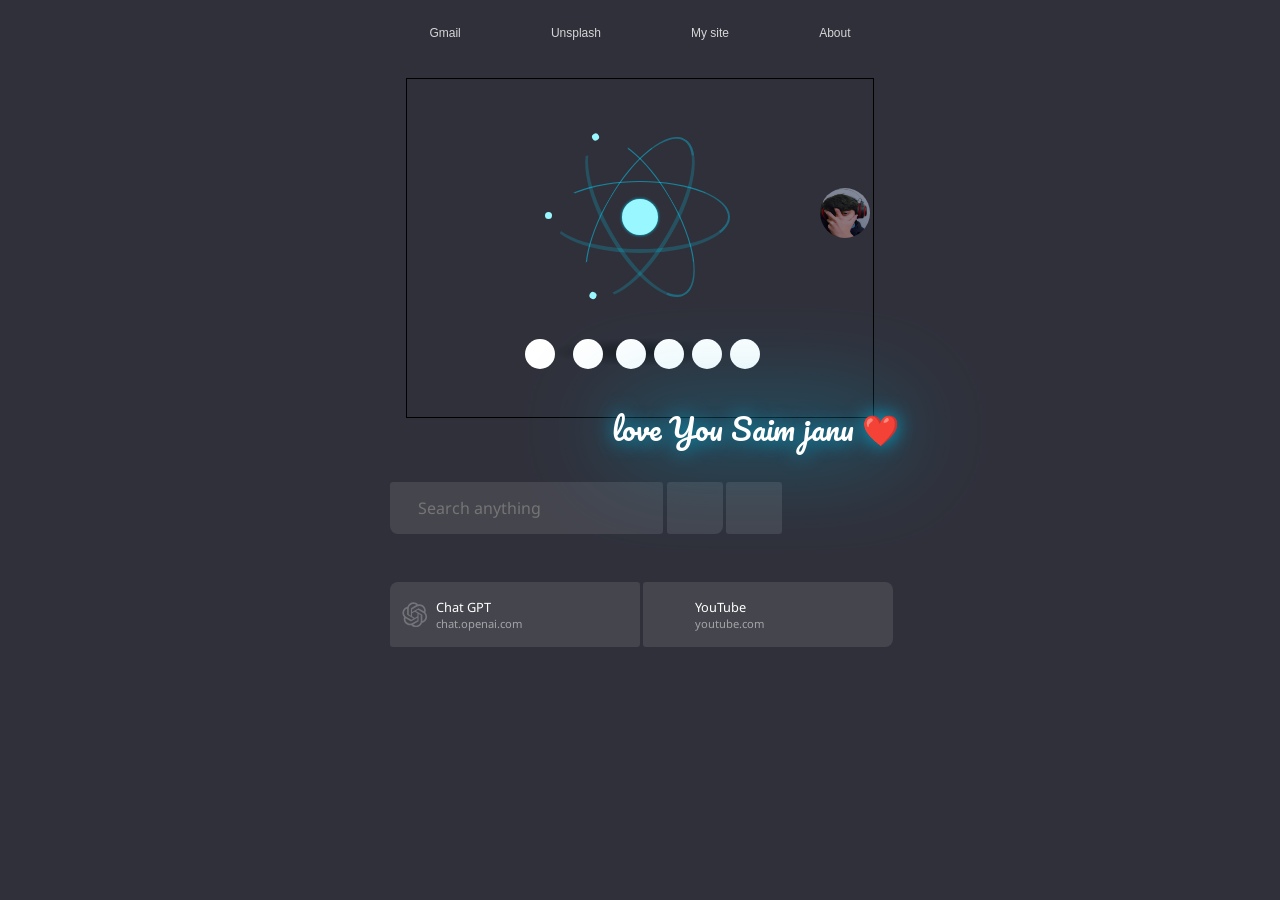
==== index.html @ 3a6cfe0a "Update index.html" ====
<!DOCTYPE html>
    <html>
    <head>
        <style>
            @import url('https://fonts.googleapis.com/css?family=Pacifico');
:root {
  --body-color: 48 48 58;
  
  --font-color: 255 255 255;
  --highlight-color: 0 0 0;
  
  --theme-background: 20 20 20;
  
  --theme-light: 0 0 0;
  --theme-medium: 0 0 0;
  --theme-dark: 0 0 0;
}

body {
  background-color: rgb(var(--body-color));
  margin: 0px;
}

body::-webkit-scrollbar {
  width: 4px;
}

body::-webkit-scrollbar-track {
  background-color: rgb(var(--theme-background));
}

body::-webkit-scrollbar-thumb {
  background: rgba(255, 255, 255, 0.15);
}

* {
  box-sizing: border-box;
}

h1, h2, h3, h4, input, select, button, span, a, p {
  color: rgb(var(--font-color));
  font-family: "Noto Sans", sans-serif;
  font-size: 1rem;
  font-weight: 400;
  margin: 0px;
}

button, a, input {  
  outline: none;
}

.highlight {
  color: rgb(var(--highlight-color));
}

.fancy-scrollbar::-webkit-scrollbar {
  height: 4px;
  width: 4px;
}

.fancy-scrollbar::-webkit-scrollbar-track {
  background-color: transparent;
}

.fancy-scrollbar::-webkit-scrollbar-thumb {
  background: rgba(255, 255, 255, 0.15);
}

.no-scrollbar::-webkit-scrollbar {
  height: 0px;
  width: 0px;
}

#phone {
  background-color: rgb(var(--theme-background));
  box-shadow: rgba(0, 0, 0, 0.2) 0px 8px 24px;
  height: 851px;
  width: 393px;  
  margin: 100px auto;
  position: relative;
  overflow: hidden;
}

#main-wrapper {
  height: 100%;
  overflow: auto;
}

#main {
  height: 100%;
}

#content {
  padding: 1rem;
}

#links-container {
  display: flex;
  align-items: center;
  justify-content: space-around;
  gap: 0.75rem;
}

#links-container > a {
  color: rgb(255 255 255 / 80%);
  font-size: 0.75rem;
  text-decoration: none;
}

#links-container > a:is(:hover, :focus) {
  text-decoration: underline; 
}

#header-container {
  width: 100%;
  position: relative;
  margin-top: 1rem;
}

#logo {
  display: flex;
  width: 100%; 
  border-radius: 0.5rem;
  border-bottom-left-radius: 0.2rem;
  border-bottom-right-radius: 0.2rem;
}

#user-menu-button {
  height: 47%;
  position: absolute;
  right: 0rem;
  bottom: 0rem;
  background-color: transparent;
  margin-right: 3.52%;
  margin-bottom: 2.70%;
  padding: 0rem;
  border: none;
  border-radius: 100%;
}

#user-menu-button > img {
  display: flex;
  height: 100%;
  border-radius: inherit;
}

#search-container {
  display: flex;
  gap: 0.2rem;
  margin-top: 0.2rem;  
}

#search-input-container > input,
#search-container > button {
  background-color: rgb(255 255 255 / 10%);
  color: rgb(255 255 255 / 80%);
  font-size: 1rem;
  border: none;
}

#search-input-container:has(input:focus),
#search-container > button:focus {
  background-color: rgb(255 255 255 / 16%);
}

#search-container > button {
  width: 3.5rem;
  border-radius: 0.2rem;
  cursor: pointer;
}

#search-container > #image-button {  
  border-bottom-right-radius: 0.5rem;
}

#search-input-container {
  display: flex;
  align-items: center;
  gap: 0.75rem;
  background-color: rgb(255 255 255 / 10%);
  padding-left: 1rem;
  border-radius: 0.2rem;
  border-bottom-left-radius: 0.5rem;
}

#search-input-container > img {
  height: 1.5rem;
}

#search-input-container > input {
  width: 100%;
  height: 3.25rem;
  background-color: transparent;
  padding: 1rem;  
  padding-left: 0rem;
}

#apps-container {
  display: grid;
  gap: 0.2rem;
  grid-template-columns: repeat(2, 50%);  
  margin: 3rem 0rem;
}

#apps-container > a {
  display: flex;
  align-items: center;
  gap: 0.5rem;
  background-color: rgb(255 255 255 / 10%);
  padding: 1rem 0.75rem;
  border-radius: 0.2rem;
  text-decoration: none;
}

#apps-container > a > i {
  height: 2rem; 
  width: 2rem; 
  flex-shrink: 0;
  font-size: 1.5rem;
  line-height: 2rem; 
  text-align: center;
}

#apps-container > a > .label {
  width: calc(100% - 2.5rem);
  display: flex;
  flex-direction: column;
  align-self: flex-start;
  overflow: hidden;
}

#apps-container > a > .label > :is(.name, .url) {
  width: 100%;
  white-space: nowrap;
  text-overflow: ellipsis;
  overflow: hidden;
}

#apps-container > a > .label > .name {
  font-size: 0.8rem;
}

#apps-container > a > .label > .url {
  font-size: 0.7rem;
  color: rgb(255 255 255 / 50%);
}

#apps-container > a:is(:hover, :focus) {
  background-color: rgb(255 255 255 / 16%);
}

#apps-container > a:first-child {
  border-top-left-radius: 0.5rem;
}

#apps-container > a:nth-child(2) {  
  color: rgb(255, 0, 0);
  border-top-right-radius: 0.5rem;
}

#apps-container > a:nth-child(3) {  
  color: rgb(28, 204, 91);
}

#apps-container > a:nth-child(4) {  
  color: rgb(28, 147, 228);
}

#apps-container > a:nth-child(5) {  
  color: rgb(242, 85, 90);
}

#apps-container > a:nth-child(7) {  
  border-bottom-left-radius: 0.5rem;
}

#apps-container > a:last-child {
  color: rgb(15, 118, 14);
  border-bottom-right-radius: 0.5rem; 
}

#discover-container {
  width: 100%;
}

#discover-toggles {
  width: 80%;
  display: flex; 
  background-color: rgb(255 255 255 / 7.5%);
  margin: auto;
  border-radius: 0.5rem;
}

#discover-toggles > button {
  flex-grow: 1;
  background-color: transparent;
  padding: 0.75rem;
  border: none;
  border-radius: 0.5rem;
  outline: none;
  font-size: 0.8rem;
  cursor: pointer;
}

#discover-toggles > button:first-child {
  border-top-right-radius: 0.5rem;
  border-bottom-right-radius: 0.5rem;
  background-color: rgb(255 255 255 / 10%);
}

#discover-toggles > button:last-child {
  border-top-left-radius: 0.25rem;
  border-bottom-left-radius: 0.25rem;
}

#discover-feed {
  margin-top: 0.5rem;
}

.discover-card {
  display: flex;
  flex-direction: column;
  gap: 0.25rem;
  text-decoration: none;
}

.discover-card > img {
  width: 100%;
  aspect-ratio: 1.6 / 1;
  object-fit: cover;
  border-radius: 0.5rem;
  border-bottom-left-radius: 0.25rem;
  border-bottom-right-radius: 0.25rem;
}

.discover-card > .discover-card-info {
  display: flex;
  flex-direction: column;
  gap: 0.25rem;
  background-color: rgb(255 255 255 / 10%);
  padding: 0.75rem;
  border-radius: 0.5rem;
  border-top-left-radius: 0.25rem;
  border-top-right-radius: 0.25rem;
}

.discover-card > .discover-card-info > .title {
  font-size: 0.8rem;
}

.discover-card > .discover-card-info > .desc {
  font-size: 0.7rem;
  color: rgb(255 255 255 / 50%);
}

@media(max-width: 500px) {
  body {
    overflow: auto;  
  }
  
  #phone {
    height: 100vh;
    display: flex;
    width: 100%;
    margin: 0px auto;
  }
  
  #main-wrapper {
    width: 100%;
    flex-grow: 1;
  }
}

.social-buttons {
  display: flex;
  flex-wrap: wrap;
  justify-content: right;
  gap: 8px;

}
.social-button {
  position: relative;
  display: flex;
  justify-content: center;
  align-items: center;
  outline: none;
  width: 30px;
  height: 30px;
  text-decoration: none;
  border-radius: 100%;
  background: #fff;
  text-align: center;
}
.social-button::after {
  content: '';
  position: absolute;
  top: -1px;
  left: 50%;
  display: block;
  width: 0;
  height: 0;
  border-radius: 100%;
  transition: 0.3s;
}
.social-button:focus, .social-button:hover {
  color: #fff;
}
.social-button:focus::after, .social-button:hover::after {
  width: calc(100% + 2px);
  height: calc(100% + 2px);
  margin-left: calc(-50% - 1px);
}
.social-button i, .social-button svg {
  position: relative;
  z-index: 1;
  transition: 0.3s;
}
.social-button i {
  font-size: 20px;
}
.social-button svg {
  height: 40%;
  width: 40%;
}
.social-button--instagram {
  color: #3f729b; /* adjust the color to match your design */
  background-color: white;
  border: none;
  padding: 0;
  margin: 0 5px;
  font-size: 24px; /* adjust the font size to match the other icons */
}
.social-button--youtube {
  color: #ff0000; /* adjust the color to match your design */
  background-color: white;
  border: none;
  padding: 0;
  margin: 0 5px;
  font-size: 24px; /* adjust the font size to match the other icons */
}
.social-button--mail {
  color: #0072c6;
}
.social-button--mail::after {
  background: #0072c6;
}
.social-button--facebook {
  color: #3b5999;
}
.social-button--facebook::after {
  background: #3b5999;
}
.social-button--linkedin {
  color: #0077b5;
}
.social-button--linkedin::after {
  background: #0077b5;
}
.social-button--github {
  color: #6e5494;
}
.social-button--github::after {
  background: #6e5494;
}
.social-button--codepen {
  color: #212121;
}
.social-button--codepen::after {
  background: #212121;
}
.social-button--steam {
  color: #7da10e;
}
.social-button--steam::after {
  background: #7da10e;
}
.social-button--snapchat {
  color: #eec900;
}
.social-button--snapchat::after {
  background: #eec900;
}
.social-button--twitter {
  color: #55acee;
}
.social-button--twitter::after {
  background: #55acee;
}
.social-button--instagram {
  color: #e4405f;
}
.social-button--instagram::after {
  background: #e4405f;
}
.social-button--npmjs {
  color: #c12127;
}
.social-button--npmjs::after {
  background: #c12127;
}

/* animated logo effect */

:root {
  --atom-size: 180px;
  --atom-color-hex: #00d8ff;
  --atom-color-rgb: 0, 216, 255;
  --nucleus-size: calc(var(--atom-size) / 5);
  --electron-color-hex: #99f8ff;
  --electron-size : calc(var(--atom-size) / 25);
  --electron-orbit-size : calc(var(--atom-size) / 2.5);
  --electron-speed : 1.2s;
  --electron-speed-alpha : 1s;
  --electron-speed-omega : .8s;
}


*, *:before, *::after { box-sizing: border-box; }


/* Atom */
.atom {
  position: relative;
  width: var(--atom-size);
  height: var(--atom-size);
  animation: 8s atom infinite cubic-bezier(1, .25, 0, .75);
}
@keyframes atom {
  0% {    transform: rotate(0deg) scale(1); }
  12.5% { transform: rotate(-45deg) scale(.9); }
  25% {   transform: rotate(-90deg) scale(1); }
  37.5% { transform: rotate(-135deg) scale(.9); }
  50% {   transform: rotate(-180deg) scale(1); }
  62.5% { transform: rotate(-225deg) scale(.9); }
  75% {   transform: rotate(-270deg) scale(1); }
  87.5% { transform: rotate(-315deg) scale(.9); }
  100% {  transform: rotate(-360deg) scale(1); }
}

/* Nucleus */
.atom::before {
  content: '';
  display: block;
  position: absolute;
  top: 50%;
  left: 50%;
  width: var(--nucleus-size);
  height: var(--nucleus-size);
  margin-top: calc(var(--nucleus-size) / -2);
  margin-left: calc(var(--nucleus-size) / -2);
  background: var(--electron-color-hex); /* var(--atom-color-hex); */
  border-radius: 100%;
  box-shadow: 0 0 3px 0 var(--atom-color-hex);
  animation: 2s nucleus infinite cubic-bezier(.65, 0, .35, 1);
}
@keyframes nucleus {
  0% { transform: scale(1); }
  25% { transform: scale(.9); }
  50% { transform: scale(1); }
  75% { transform: scale(.85); }
  100% { transform: scale(1); }
}

/* Electron Orbit */
.atom > [class^="electron"] {
  border-top: solid rgba(var(--atom-color-rgb), .5) 1px;
  border-right: solid rgba(var(--atom-color-rgb), .35) 2px;
  border-bottom: solid rgba(var(--atom-color-rgb), .2) 4px;
  border-left: solid rgba(var(--atom-color-rgb), 0) 2px;
  border-radius: 100%;
  width: 100%;
  height: var(--electron-orbit-size);
  position: absolute;
  top: 50%;
  margin-top: calc(var(--electron-orbit-size) / -2);
  animation: var(--electron-speed) electron-orbit infinite linear;
}
.atom > .electron-alpha {
  transform: rotate(60deg);
  animation: var(--electron-speed-alpha) electron-orbit infinite linear;
}
.atom > .electron-omega {
  transform: rotate(-60deg);
  animation: var(--electron-speed-omega) electron-orbit infinite linear;
}
@keyframes electron-orbit {
  0% {
      border-top: solid rgba(var(--atom-color-rgb), .5) 1px;
      border-right: solid rgba(var(--atom-color-rgb), .35) 2px;
      border-bottom: solid rgba(var(--atom-color-rgb), .2) 4px;
      border-left: solid rgba(var(--atom-color-rgb), 0) 2px;
  }
  25% {
      border-top: solid rgba(var(--atom-color-rgb), .35) 1px;
      border-right: solid rgba(var(--atom-color-rgb), .2) 2px;
      border-bottom: solid rgba(var(--atom-color-rgb), 0) 4px;
      border-left: solid rgba(var(--atom-color-rgb), .5) 2px;
  }
  50% {
      border-top: solid rgba(var(--atom-color-rgb), .2) 1px;
      border-right: solid rgba(var(--atom-color-rgb), 0) 2px;
      border-bottom: solid rgba(var(--atom-color-rgb), .5) 4px;
      border-left: solid rgba(var(--atom-color-rgb), .35) 2px;
  }
  75% {
      border-top: solid rgba(var(--atom-color-rgb), 0) 1px;
      border-right: solid rgba(var(--atom-color-rgb), .5) 2px;
      border-bottom: solid rgba(var(--atom-color-rgb), .35) 4px;
      border-left: solid rgba(var(--atom-color-rgb), .2) 2px;
  }
  100% {
      border-top: solid rgba(var(--atom-color-rgb), .5) 1px;
      border-right: solid rgba(var(--atom-color-rgb), .35) 2px;
      border-bottom: solid rgba(var(--atom-color-rgb), .2) 4px;
      border-left: solid rgba(var(--atom-color-rgb), 0) 2px;
  }
}

/* Electron Unit */
.atom [class^="electron"]::after {
  content: '';
  display: block;
  width: var(--electron-size);
  height: var(--electron-size);
  background: var(--electron-color-hex);
  border-radius: 50%;
  margin-top: calc(var(--electron-size) / -2);
  position: absolute;
  top: 50%;
  left: calc(var(--electron-size) / -1);
  transform: scale(1);
  animation: calc(var(--electron-speed) * 2) electron infinite ease-in-out;
}
.atom .electron-alpha::after { animation: calc(var(--electron-speed-alpha) * 2) electron infinite ease-in-out; }
.atom .electron-omega::after { animation: calc(var(--electron-speed-omega) * 2) electron infinite ease-in-out; }
@keyframes electron {
  0% {
      left: calc(var(--electron-size) / -1);
      transform: scale(1);
  }
  12.5% {
      top: 100%;
      transform: scale(1.5);
  }
  25% {
      left: 100%;
      transform: scale(1);
  }
  37.5% {
      top: 0%;
      transform: scale(.25);
  }
  50% {
      left: calc(var(--electron-size) / -1);
      transform: scale(1);
  }
  62.5% {
      top: 100%;
      transform: scale(1.5);
  }
  75% {
      left: 100%;
      transform: scale(1);
  }
  87.5% {
      top: 0%;
      transform: scale(.25);
  }
  100% {
      left: calc(var(--electron-size) / -1);
      transform: scale(1);
  }
}

/* Shadow */
main { position: relative; }
main::after {
  content: '';
  display: block;
  position: absolute;
  top: 115%;
  left: 0;
  width: var(--atom-size);
  height: var(--nucleus-size);
  background-image: radial-gradient(closest-side, rgba(0, 0, 0, .5), rgba(0, 0, 0, 0));
  border-radius: 100%;
  transform: scale(1, .8);
  animation: 8s shadow infinite cubic-bezier(1, .25, 0, .75);
}
@keyframes shadow {
  0% {    transform: scale(1, .8) translateY(0); }
  12.5% { transform: scale(.7, .7) translateY(-20px); }
  25% {   transform: scale(1, .8) translateY(0); }
  37.5% { transform: scale(.7, .7) translateY(-20px); }
  50% {   transform: scale(1, .8) translateY(0); }
  62.5% { transform: scale(.7, .7) translateY(-20px); }
  75% {   transform: scale(1, .8) translateY(0); }
  87.5% { transform: scale(.7, .7) translateY(-20px); }
  100% {  transform: scale(1, .8) translateY(0); }
}

/* Credits */
footer {
  position: absolute;
  bottom: 0;
  left: 0;
  width: 100%;
  height: 4rem;
  display: grid;
  place-items: center;
}
a {
  font-family: -apple-system, BlinkMacSystemFont, "Segoe UI", "Roboto", "Droid Sans", "Helvetica Neue", Arial, sans-serif;;
  font-size: smaller;
  font-weight: lighter;
  text-decoration: none;
  padding: .6rem .8rem;
  border-radius: .3rem;
  color: rgba(255, 255, 255, .25);
  background: rgba(0, 0, 0, 0);
  transition: all .35s ease-in-out;
}
a:hover {
  color: rgba(255, 255, 255, 1);
  background: rgba(0, 0, 0, .5);
}
.parent {
  border: 1px solid black;
  margin: 1rem;
  padding: 2rem 2rem;
  text-align: center;
}
.child {
  display: inline-block;
  padding: 1rem 1rem;
  vertical-align: middle;
}


button {
  border: none;
  cursor: pointer;
  background-color: transparent;
  outline: none;
}

svg {
  height: 1.6rem;
  width: 1.6rem;
}

.text-truncate {
  text-overflow: ellipsis;
  overflow: hidden;
  white-space: nowrap;
}

.dropdown-container {
  margin-top: 30vh;
  display: flex;
  flex-direction: column;
  width: 100%;
  max-width: 34rem;
}

.dropdown-title-icon,
.dropdown-arrow {
  display: inline-flex;
}

.dropdown-title {
  margin: 0 auto 0 1.8rem;
  text-transform: capitalize;
}

.dropdown-button {
  font-family: "Roboto", sans-serif;
  font-weight: 400;
  font-size: 1.7rem;
  display: flex;
  align-items: center;
  padding: 0 1.8rem;
}

.dropdown-button svg {
  transition: all var(--transition-time) var(--transition-timing);
  fill: var(--text-color);
}

.dropdown-button svg,
.dropdown-button span {
  pointer-events: none;
}

.dropdown-button:hover,
.dropdown-button:focus {
  color: var(--text-active);
}

.dropdown-button:hover svg,
.dropdown-button:focus svg {
  fill: var(--text-active);
}

.main-button {
  height: 5.2rem;
  border-radius: var(--border-radius);
  color: var(--text-color);
  background-color: var(--primary-bg-color);
  border: 0.1rem solid var(--border-color);
  transition: all var(--transition-time) var(--transition-timing);
}

.main-button:focus {
  border: 0.1rem solid var(--primary-color);
  box-shadow: 0 0 0 0.2rem rgba(44, 98, 246, 0.4);
}

.main-button .dropdown-arrow {
  transition: transform var(--transition-time) var(--transition-timing);
  transform: rotate(var(--rotate-arrow));
  margin-left: 1.8rem;
}

.list-button {
  height: var(--list-button-height);
  transition: color var(--transition-time) var(--transition-timing);
  color: var(--text-color);
  overflow: hidden;
  cursor: none;
}

.dropdown-list-container {
  overflow: hidden;
  max-height: var(--dropdown-height);
  transition: max-height var(--transition-time) var(--transition-timing);
}

.dropdown-list-wrapper {
  margin-top: 1rem;
  padding: 1rem;
  background-color: var(--primary-bg-color);
  border-radius: var(--border-radius);
  border: 0.1rem solid var(--border-color);
  position: relative;
}

ul.dropdown-list {
  position: relative;
  list-style-type: none;
}

ul.dropdown-list::before {
  content: "";
  position: absolute;
  top: 0;
  right: 0;
  left: 0;
  z-index: 0;
  opacity: 0;
  height: var(--list-button-height);
  background-color: var(--button-hover-bg-color);
  transition: all var(--transition-time) linear;
  transform: translateY(var(--translate-value));
  border-radius: var(--border-radius);
  pointer-events: none;
}
ul.dropdown-list:hover::before,
ul.dropdown-list:hover ~ .floating-icon {
  opacity: 1;
}

li.dropdown-list-item {
  display: flex;
  flex-direction: column;
  position: relative;
  z-index: 1;
  opacity: var(--list-opacity);
  transition: opacity 0.8s var(--transition-timing);
}

.floating-icon {
  height: calc(var(--floating-icon-size) * 1px);
  width: calc(var(--floating-icon-size) * 1px);
  position: absolute;
  top: var(--floating-icon-top);
  left: var(--floating-icon-left);
  background-color: var(--border-color);
  border-radius: 1rem;
  pointer-events: none;
  opacity: 0;
  transition: opacity var(--transition-time) var(--transition-timing);
  z-index: 2;
  display: inline-flex;
  align-items: center;
  justify-content: center;
}

.floating-icon svg {
  fill: var(--text-active);
}

@-webkit-keyframes blinkH1 {
  0%   {
      color: #fff;
    text-shadow: 0px 0px 20px #00aad4;
  }
  19%   {
      color: #fff;
    text-shadow: 0px 0px 20px #00aad4;
  }
  20% {
      color: #9E9E9E;
    text-shadow: none;  
  }
  21% {
      color: #fff;
    text-shadow: 0px 0px 20px #00aad4;  
  }
  60% {
      color: #fff;
    text-shadow: 0px 0px 20px #00aad4;  
  }
  61% {
      color: #9E9E9E;
    text-shadow: none;  
  }
  62% {
      color: #fff;
    text-shadow: 0px 0px 20px #00aad4;  
  }
  63% {
      color: #9E9E9E;
    text-shadow: none;  
  }
  64% {
      color: #fff;
    text-shadow: 0px 0px 20px #00aad4;  
  }
  100% {
      color: #fff;
    text-shadow: 0px 0px 20px #00aad4;  
  }
}

@-webkit-keyframes blinkH1After {
  0%   {
      color: #00aad4;
  }
  19%   {
      color: #00aad4;
  }
  20% {
      color: transparent; 
  }
  21% {
      color: #00aad4;  
  }
  60% {
      color: #00aad4;  
  }
  61% {
      color: transparent; 
  }
  62% {
      color: #00aad4;  
  }
  63% {
      color: transparent; 
  }
  64% {
      color: #00aad4;  
  }
  100% {
      color: #00aad4;  
  }
}

@-webkit-keyframes blinkH1Before {
  0%   {
      background: #00aad4;
  }
  19%   {
      background: #00aad4;
  }
  20% {
      background: transparent; 
  }
  21% {
      background: #00aad4;  
  }
  60% {
      background: #00aad4;  
  }
  61% {
      background: transparent; 
  }
  62% {
      background: #00aad4;  
  }
  63% {
      background: transparent; 
  }
  64% {
      background: #00aad4;  
  }
  100% {
      background: #00aad4;  
  }
}

h3{
font-family: 'Pacifico', cursive;
font-weight: 100;
margin: 0px;
position: absolute;
  top: 50%;
  left: 50%;
  transform: translate(-50% ,-50%);
  color: #fff;
  font-size: 30px;
  text-shadow: 0px 0px 20px #00aad4;
  -webkit-animation: blinkH1 5s  infinite;
  animation: blinkH1 5s  infinite;
}

h3:after{
content: attr(data-text);
position: absolute;
top: 0;
left: 0;
color: #00aad4;
  z-index: -1;
  filter: blur(15px);
  -webkit-animation: blinkH1After 5s  infinite;
  animation: blinkH1After 5s  infinite;
}

h3:before{
content: "";
position: absolute;
top: 0;
left: 0;
width: 100%;
height: 100%;
background: #00aad4;
z-index: -2;
opacity: 0.7;
  filter: blur(50px);
  -webkit-animation: blinkH1Before 5s  infinite;
  animation: blinkH1Before 5s  infinite;
}

h3.txt-by{
z-index: 2;
font-size: 30px;
top: calc(50% - 55px);
}

h3.txt-ne{
top: calc(50% + 5px);
text-align: center;
  line-height: 1;
  margin-top: 15px;
}

.searchContainer {
  display: flex;
  flex-direction: row;
  justify-content: space-between;
}
.box {
  width: 45%;
  height: 200px;
  background-color: #f2f2f2;
  border: 1px solid #ccc;
  box-sizing: border-box;
}








        </style>
    </head>
    <body>
          <link rel="preconnect" href="https://fonts.googleapis.com"><link rel="preconnect" href="https://fonts.gstatic.com" crossorigin><link href="https://fonts.googleapis.com/css2?family=Noto+Sans:ital,wght@0,400;0,500;0,700;0,900;1,400;1,500;1,700;1,900&display=swap" rel="stylesheet"><link rel="stylesheet" href="./style.css">

</head>
<body>
<!-- partial:index.partial.html -->

  <div id="main-wrapper" class="fancy-scrollbar">
    <div id="main">
      <div id="content">
        <div id="links-container"  style="padding-left: 30%; padding-right: 30%;">
          <a href="https://gmail.com">Gmail</a>
          <a href="https://unsplash.com">Unsplash</a>
          <a href="http://www.devrahul.in">My site</a>
          <a href="https://beacons.ai/developerrahul">About</a>
        </div>
      <div class="mycontainer" style="padding-left: 30%; padding-right: 30%; padding-top: 1%;">
        <div id="header-container">
          <div class='parent'>
            <div class='child'><main>
              <div class="atom">
                  <div class="electron"></div>
                  <div class="electron-alpha"></div>
                  <div class="electron-omega"></div>
              </div>
          </main></div>
            <div class='child'>  <button type="button" id="user-menu-button" style="margin-right: 4%; margin-top: 1%; margin-bottom: 25%">
    <img src="DP1.jpg" style="height: 50px; width: 50px;" alt="" />
</button>



            <div class="social-buttons">
  
              <a href="https://www.instagram.com" class="social-button social-button--instagram" aria-label="Instagram">
                <i class="fab fa-instagram"></i>
              </a>
              <a href="https://www.youtube.com" class="social-button social-button--youtube" aria-label="YouTube">
                <i class="fab fa-youtube"></i>
              </a>
              <a href="https://www.facebook.com" class="social-button social-button--facebook" aria-label="Facebook">
                <i class="fab fa-facebook-f"></i>
              </a>         
              <a href="https://snapchat.com/add/lassiipk" class="social-button social-button--snapchat" aria-label="Snapchat">
                <i class="fab fa-snapchat-ghost"></i>
              </a>
              <a href="https://github.com/lassiipk" class="social-button social-button--github" aria-label="GitHub">
                <i class="fab fa-github"></i>
              </a>
			  <a href="https://www.google.com" class="social-button social-button--google" aria-label="Google">
                <i class="fab fa-google"></i>
              </a>
			  
              
            </div></div>
          </div>
          
        
 
        </div>

        <a style="display: inline-block;">
          <h3 class="txt-ne" style=" margin-left: 9%; margin-top: -2%;"ata-text="Developer Rahul"><div id="editable-text" contenteditable="true" >love You Saim janu ❤️</div>
          </h3>
        </a>


        <div id="search-container" style="margin-top: 5%;">
          <div id="search-input-container">
            <img src="https://assets.codepen.io/1468070/Google+G+Icon.png" alt="" />
            <input type="text" placeholder="Search anything" id="search" />
          </div>

          <button id="image-button" onclick="googleSearch();" type="button">
            <i class="fa-regular fa-search"></i>
          </button>

          <button id="mic-button" type="button">
            <i class="fa-regular fa-microphone"></i>
          </button>

     
      
          </div>
          
          
 



          <div id="apps-container">
            
           

            

            <a href="https://chat.openai.com">
              <svg width="26" height="26" viewBox="0 0 41 41" fill="#10A37F" xmlns="http://www.w3.org/2000/svg" stroke-width="1.5" class="h-6 w-6"><path d="M37.5324 16.8707C37.9808 15.5241 38.1363 14.0974 37.9886 12.6859C37.8409 11.2744 37.3934 9.91076 36.676 8.68622C35.6126 6.83404 33.9882 5.3676 32.0373 4.4985C30.0864 3.62941 27.9098 3.40259 25.8215 3.85078C24.8796 2.7893 23.7219 1.94125 22.4257 1.36341C21.1295 0.785575 19.7249 0.491269 18.3058 0.500197C16.1708 0.495044 14.0893 1.16803 12.3614 2.42214C10.6335 3.67624 9.34853 5.44666 8.6917 7.47815C7.30085 7.76286 5.98686 8.3414 4.8377 9.17505C3.68854 10.0087 2.73073 11.0782 2.02839 12.312C0.956464 14.1591 0.498905 16.2988 0.721698 18.4228C0.944492 20.5467 1.83612 22.5449 3.268 24.1293C2.81966 25.4759 2.66413 26.9026 2.81182 28.3141C2.95951 29.7256 3.40701 31.0892 4.12437 32.3138C5.18791 34.1659 6.8123 35.6322 8.76321 36.5013C10.7141 37.3704 12.8907 37.5973 14.9789 37.1492C15.9208 38.2107 17.0786 39.0587 18.3747 39.6366C19.6709 40.2144 21.0755 40.5087 22.4946 40.4998C24.6307 40.5054 26.7133 39.8321 28.4418 38.5772C30.1704 37.3223 31.4556 35.5506 32.1119 33.5179C33.5027 33.2332 34.8167 32.6547 35.9659 31.821C37.115 30.9874 38.0728 29.9178 38.7752 28.684C39.8458 26.8371 40.3023 24.6979 40.0789 22.5748C39.8556 20.4517 38.9639 18.4544 37.5324 16.8707ZM22.4978 37.8849C20.7443 37.8874 19.0459 37.2733 17.6994 36.1501C17.7601 36.117 17.8666 36.0586 17.936 36.0161L25.9004 31.4156C26.1003 31.3019 26.2663 31.137 26.3813 30.9378C26.4964 30.7386 26.5563 30.5124 26.5549 30.2825V19.0542L29.9213 20.998C29.9389 21.0068 29.9541 21.0198 29.9656 21.0359C29.977 21.052 29.9842 21.0707 29.9867 21.0902V30.3889C29.9842 32.375 29.1946 34.2791 27.7909 35.6841C26.3872 37.0892 24.4838 37.8806 22.4978 37.8849ZM6.39227 31.0064C5.51397 29.4888 5.19742 27.7107 5.49804 25.9832C5.55718 26.0187 5.66048 26.0818 5.73461 26.1244L13.699 30.7248C13.8975 30.8408 14.1233 30.902 14.3532 30.902C14.583 30.902 14.8088 30.8408 15.0073 30.7248L24.731 25.1103V28.9979C24.7321 29.0177 24.7283 29.0376 24.7199 29.0556C24.7115 29.0736 24.6988 29.0893 24.6829 29.1012L16.6317 33.7497C14.9096 34.7416 12.8643 35.0097 10.9447 34.4954C9.02506 33.9811 7.38785 32.7263 6.39227 31.0064ZM4.29707 13.6194C5.17156 12.0998 6.55279 10.9364 8.19885 10.3327C8.19885 10.4013 8.19491 10.5228 8.19491 10.6071V19.808C8.19351 20.0378 8.25334 20.2638 8.36823 20.4629C8.48312 20.6619 8.64893 20.8267 8.84863 20.9404L18.5723 26.5542L15.206 28.4979C15.1894 28.5089 15.1703 28.5155 15.1505 28.5173C15.1307 28.5191 15.1107 28.516 15.0924 28.5082L7.04046 23.8557C5.32135 22.8601 4.06716 21.2235 3.55289 19.3046C3.03862 17.3858 3.30624 15.3413 4.29707 13.6194ZM31.955 20.0556L22.2312 14.4411L25.5976 12.4981C25.6142 12.4872 25.6333 12.4805 25.6531 12.4787C25.6729 12.4769 25.6928 12.4801 25.7111 12.4879L33.7631 17.1364C34.9967 17.849 36.0017 18.8982 36.6606 20.1613C37.3194 21.4244 37.6047 22.849 37.4832 24.2684C37.3617 25.6878 36.8382 27.0432 35.9743 28.1759C35.1103 29.3086 33.9415 30.1717 32.6047 30.6641C32.6047 30.5947 32.6047 30.4733 32.6047 30.3889V21.188C32.6066 20.9586 32.5474 20.7328 32.4332 20.5338C32.319 20.3348 32.154 20.1698 31.955 20.0556ZM35.3055 15.0128C35.2464 14.9765 35.1431 14.9142 35.069 14.8717L27.1045 10.2712C26.906 10.1554 26.6803 10.0943 26.4504 10.0943C26.2206 10.0943 25.9948 10.1554 25.7963 10.2712L16.0726 15.8858V11.9982C16.0715 11.9783 16.0753 11.9585 16.0837 11.9405C16.0921 11.9225 16.1048 11.9068 16.1207 11.8949L24.1719 7.25025C25.4053 6.53903 26.8158 6.19376 28.2383 6.25482C29.6608 6.31589 31.0364 6.78077 32.2044 7.59508C33.3723 8.40939 34.2842 9.53945 34.8334 10.8531C35.3826 12.1667 35.5464 13.6095 35.3055 15.0128ZM14.2424 21.9419L10.8752 19.9981C10.8576 19.9893 10.8423 19.9763 10.8309 19.9602C10.8195 19.9441 10.8122 19.9254 10.8098 19.9058V10.6071C10.8107 9.18295 11.2173 7.78848 11.9819 6.58696C12.7466 5.38544 13.8377 4.42659 15.1275 3.82264C16.4173 3.21869 17.8524 2.99464 19.2649 3.1767C20.6775 3.35876 22.0089 3.93941 23.1034 4.85067C23.0427 4.88379 22.937 4.94215 22.8668 4.98473L14.9024 9.58517C14.7025 9.69878 14.5366 9.86356 14.4215 10.0626C14.3065 10.2616 14.2466 10.4877 14.2479 10.7175L14.2424 21.9419ZM16.071 17.9991L20.4018 15.4978L24.7325 17.9975V22.9985L20.4018 25.4983L16.071 22.9985V17.9991Z" fill="currentColor"></path></svg>
              <div class="label">
                <span class="name">Chat GPT</span>
                <span class="url" contenteditable="true">chat.openai.com</span>
              </div>
            </a>
  
            
            <a href="https://youtube.com">
              <i class="fa-brands fa-youtube"></i>
              <div class="label">
                <span class="name">YouTube</span>
                <span class="url">youtube.com</span>
              </div>
            </a>
            
           
          
          

            
          </div>
     

      </div>
  
    </div>
  </div>
</div>




























<script>
 

  const urlSpans = document.querySelectorAll('.url');

  urlSpans.forEach(function(urlSpan) {
    urlSpan.addEventListener('click', function(event) {
      // Prevent the default behavior of the hyperlink
      alert('User clicked on URL');
      event.preventDefault();
    });
  });

</script>

<!-- updating the code title and flaticon icon  -->
<script>
//  get the elements from the DOM

const savedUrl = localStorage.getItem('url');
const nameSpan = document.querySelector('.name');
const urlSpan = document.querySelector('.url');
const icon = document.querySelector('.fa-stack-overflow');
const link = document.querySelector('#link');

// listen for changes in the content of the name and url spans
// nameSpan.addEventListener('input', updateLink);
urlSpan.addEventListener('input', updateLink);

function updateLink() {
  // update the text content of the name span with the root domain
  const domain = new URL('http://' + urlSpan.textContent).hostname.replace('www.', '');
  link.querySelector('.name').textContent = domain;
  
  // update the href of the link
  link.href = 'http://' + urlSpan.textContent;
  
  // update the icon class
  const iconClass = 'fa-brands fa-' + domain.split('.')[0];
  icon.className = iconClass;

  

  // save the URL to local storage
  localStorage.setItem('url', urlSpan.textContent);
}

// retrieve the saved URL from local storage when the page loads
window.addEventListener('load', function() {
  const savedUrl = localStorage.getItem('url');
  if (savedUrl) {
    urlSpan.textContent = savedUrl;
    updateLink();
  }
});

</script>

  <script>
    function googleSearch()
    {
        var text=document.getElementById("search").value;
        var cleanQuery = text.replace(" ","+",text);
        var url='http://www.google.com/search?q='+cleanQuery;
    
        window.location.href=url;
    }
    </script>
  <script src='https://codepen.io/Hyperplexed/pen/xxYJYjM/54407644e24173ad6019b766443bf2a6.js'></script>
</body>

        <script>
            

const editableText= document.getElementById('editable-text');

if(localStorage.getItem('savedText')){
  editableText.textContent=localStorage.getItem('savedText');
}


editableText.addEventListener('input', function(){

  localStorage.setItem('savedText',this.textContent);
})



        </script>
    </body>
    </html>
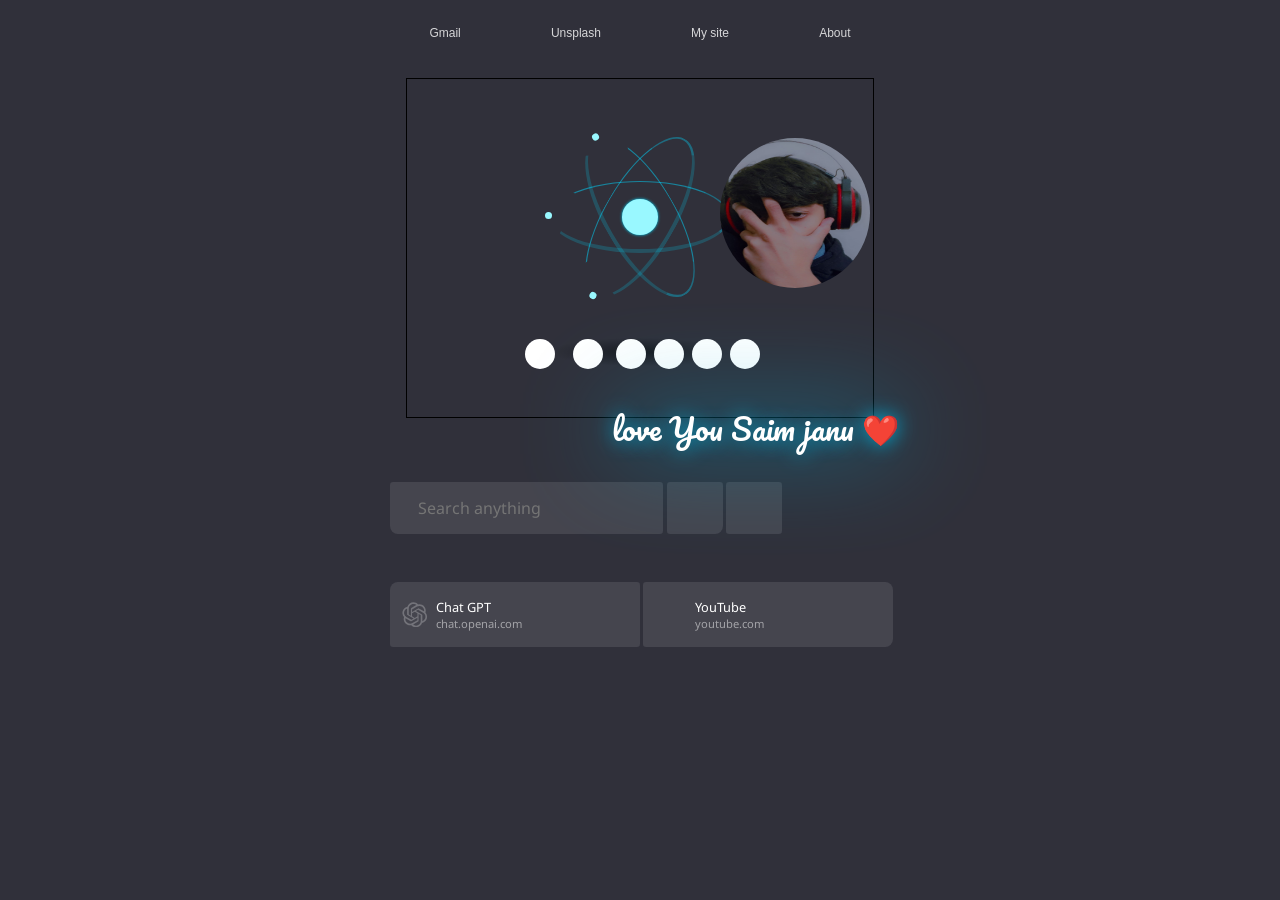
==== commit f5837ebc: "Update index.html" ====
--- a/index.html
+++ b/index.html
@@ -1114,7 +1114,7 @@
               </div>
           </main></div>
             <div class='child'>  <button type="button" id="user-menu-button" style="margin-right: 4%; margin-top: 1%; margin-bottom: 25%">
-    <img src="DP1.jpg" style="height: 50px; width: 50px;" alt="" />
+    <img src="DP1.jpg" style="height: 150px; width: 150px;" alt="" />
 </button>
 
 
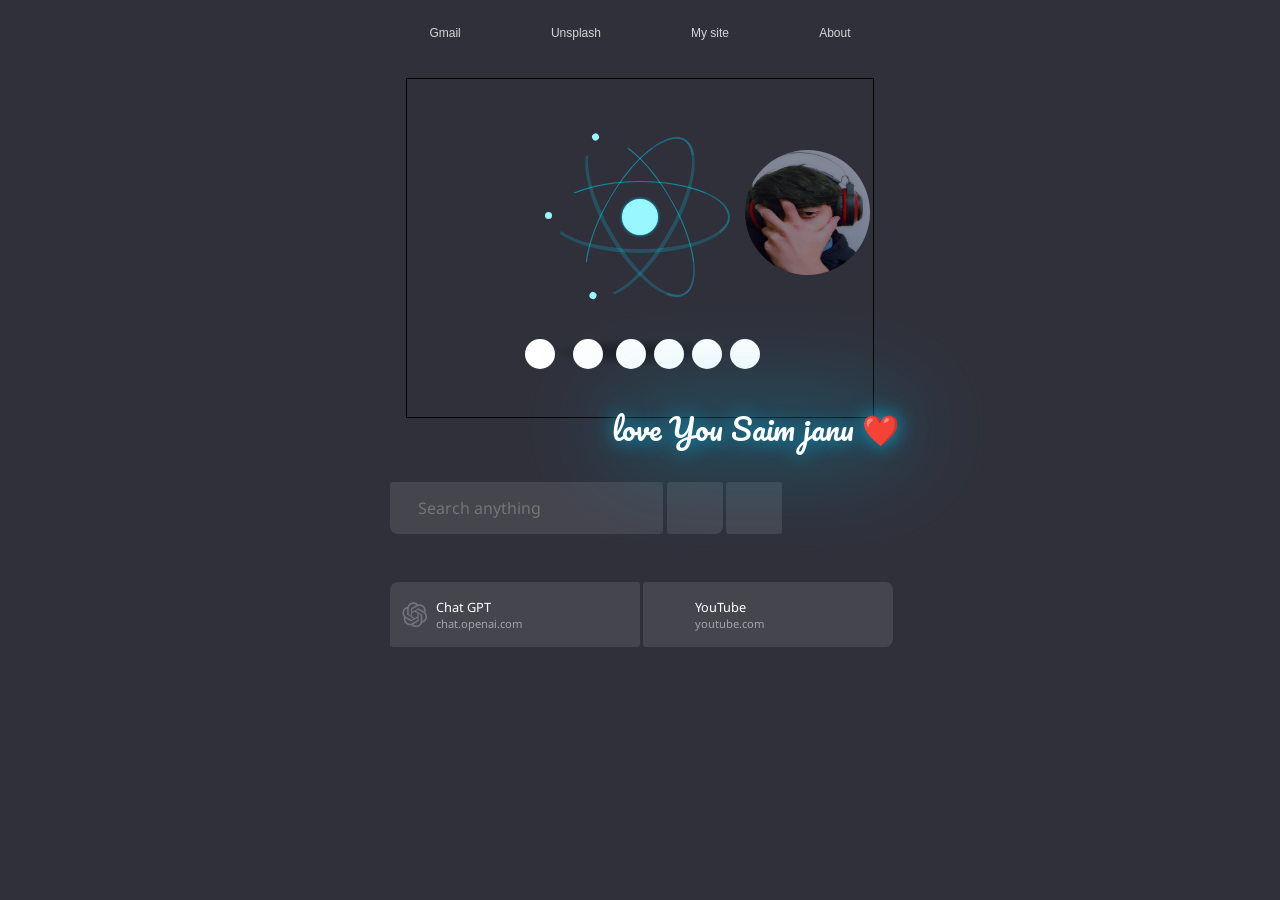
==== commit 6cc34b06: "Update index.html" ====
--- a/index.html
+++ b/index.html
@@ -1113,8 +1113,8 @@
                   <div class="electron-omega"></div>
               </div>
           </main></div>
-            <div class='child'>  <button type="button" id="user-menu-button" style="margin-right: 4%; margin-top: 1%; margin-bottom: 25%">
-    <img src="DP1.jpg" style="height: 150px; width: 150px;" alt="" />
+            <div class='child'>  <button type="button" id="user-menu-button" style="margin-right: 4%; margin-top: -2%; margin-bottom: 25%">
+    <img src="DP1.jpg" style="height: 125px; width: 125px;" alt="" />
 </button>
 
 
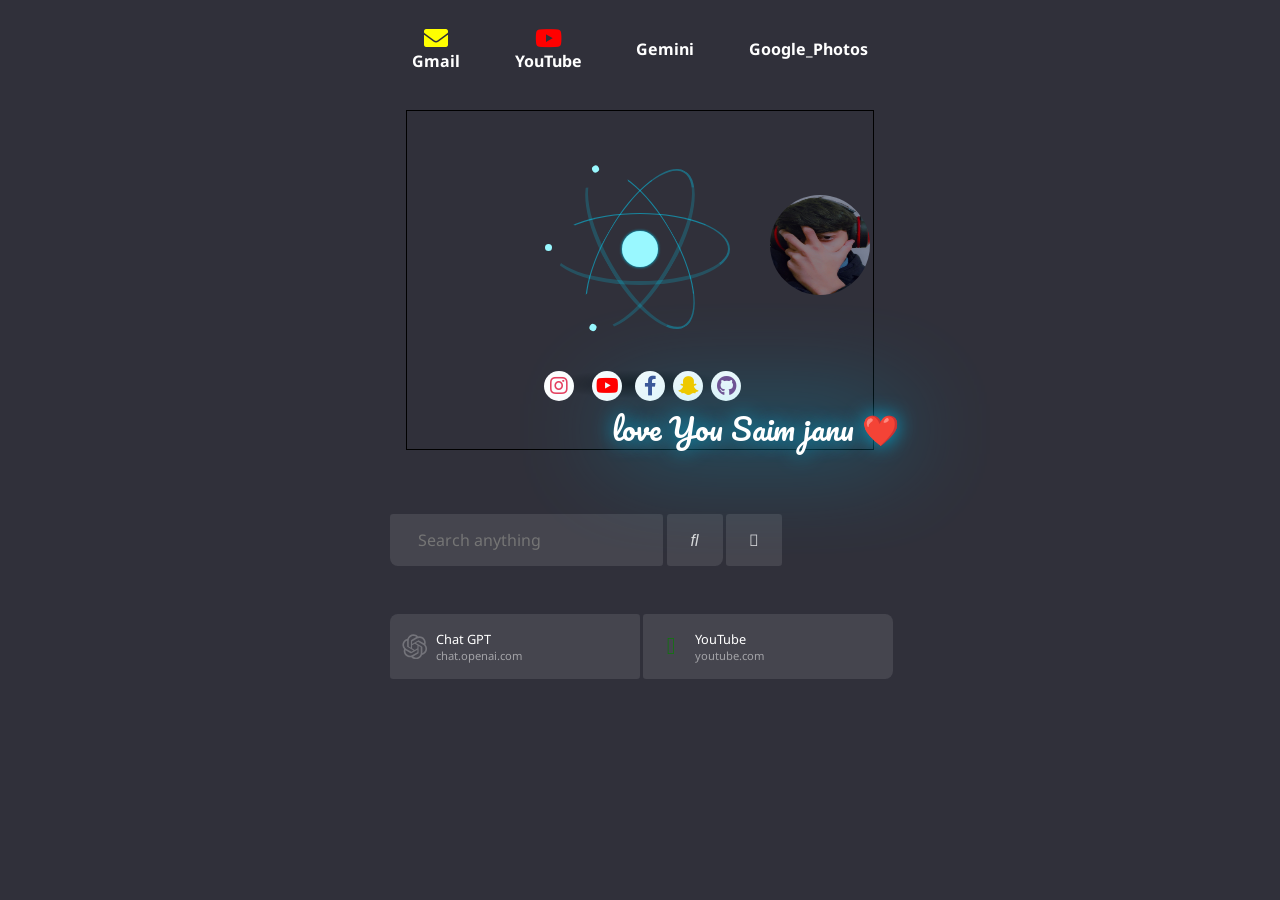
==== commit aa373773: "Add files via upload" ====
--- a/index.html
+++ b/index.html
@@ -1097,12 +1097,28 @@
   <div id="main-wrapper" class="fancy-scrollbar">
     <div id="main">
       <div id="content">
-        <div id="links-container"  style="padding-left: 30%; padding-right: 30%;">
-          <a href="https://gmail.com">Gmail</a>
-          <a href="https://unsplash.com">Unsplash</a>
-          <a href="http://www.devrahul.in">My site</a>
-          <a href="https://beacons.ai/developerrahul">About</a>
-        </div>
+        <!-- Add the Font Awesome stylesheet link in the head of your HTML document -->
+<link rel="stylesheet" href="https://cdnjs.cloudflare.com/ajax/libs/font-awesome/5.15.4/css/all.min.css">
+
+<div id="links-container" style="padding-left: 30%; padding-right: 30%;">
+  <a href="https://gmail.com" style="color: yellow; text-decoration: none; display: flex; flex-direction: column; align-items: center;">
+    <i class="fas fa-envelope" style="font-size: 24px; color: yellow;"></i>
+    <span style="font-weight: bold;">Gmail</span>
+  </a>
+  <a href="https://youtube.com" style="color: red; text-decoration: none; display: flex; flex-direction: column; align-items: center;">
+    <i class="fab fa-youtube" style="font-size: 24px; color: red;"></i>
+    <span style="font-weight: bold;">YouTube</span>
+  </a>
+  <a href="https://gemini.google.com/app" style="text-decoration: none; display: flex; flex-direction: column; align-items: center; color: lightgreen;">
+  <i class="fa-sharp fa-light fa-microchip-ai" style="font-size: 24px; color: lightgreen;"></i> 
+  <span style="font-weight: bold;">Gemini</span>
+</a>
+  <a href="https://photos.google.com/" style="color: orange; text-decoration: none; display: flex; flex-direction: column; align-items: center;">
+    <i class="fa-sharp fa-light fa-aperture" style="font-size: 24px; color: orange;"></i>
+    <span style="font-weight: bold;">Google_Photos</span>
+  </a>
+</div>
+
       <div class="mycontainer" style="padding-left: 30%; padding-right: 30%; padding-top: 1%;">
         <div id="header-container">
           <div class='parent'>
@@ -1113,8 +1129,8 @@
                   <div class="electron-omega"></div>
               </div>
           </main></div>
-            <div class='child'>  <button type="button" id="user-menu-button" style="margin-right: 4%; margin-top: -2%; margin-bottom: 25%">
-    <img src="DP1.jpg" style="height: 125px; width: 125px;" alt="" />
+            <div class='child'>  <button type="button" id="user-menu-button" style="margin-right: 4%; margin-top: 1%; margin-bottom: 25%">
+    <img src="DP1.jpg" style="height: 100px; width: 100px;" alt="" />
 </button>
 
 
@@ -1136,9 +1152,7 @@
               <a href="https://github.com/lassiipk" class="social-button social-button--github" aria-label="GitHub">
                 <i class="fab fa-github"></i>
               </a>
-			  <a href="https://www.google.com" class="social-button social-button--google" aria-label="Google">
-                <i class="fab fa-google"></i>
-              </a>
+			  
 			  
               
             </div></div>
@@ -1332,4 +1346,4 @@
         </script>
     </body>
     </html>
-    
+    
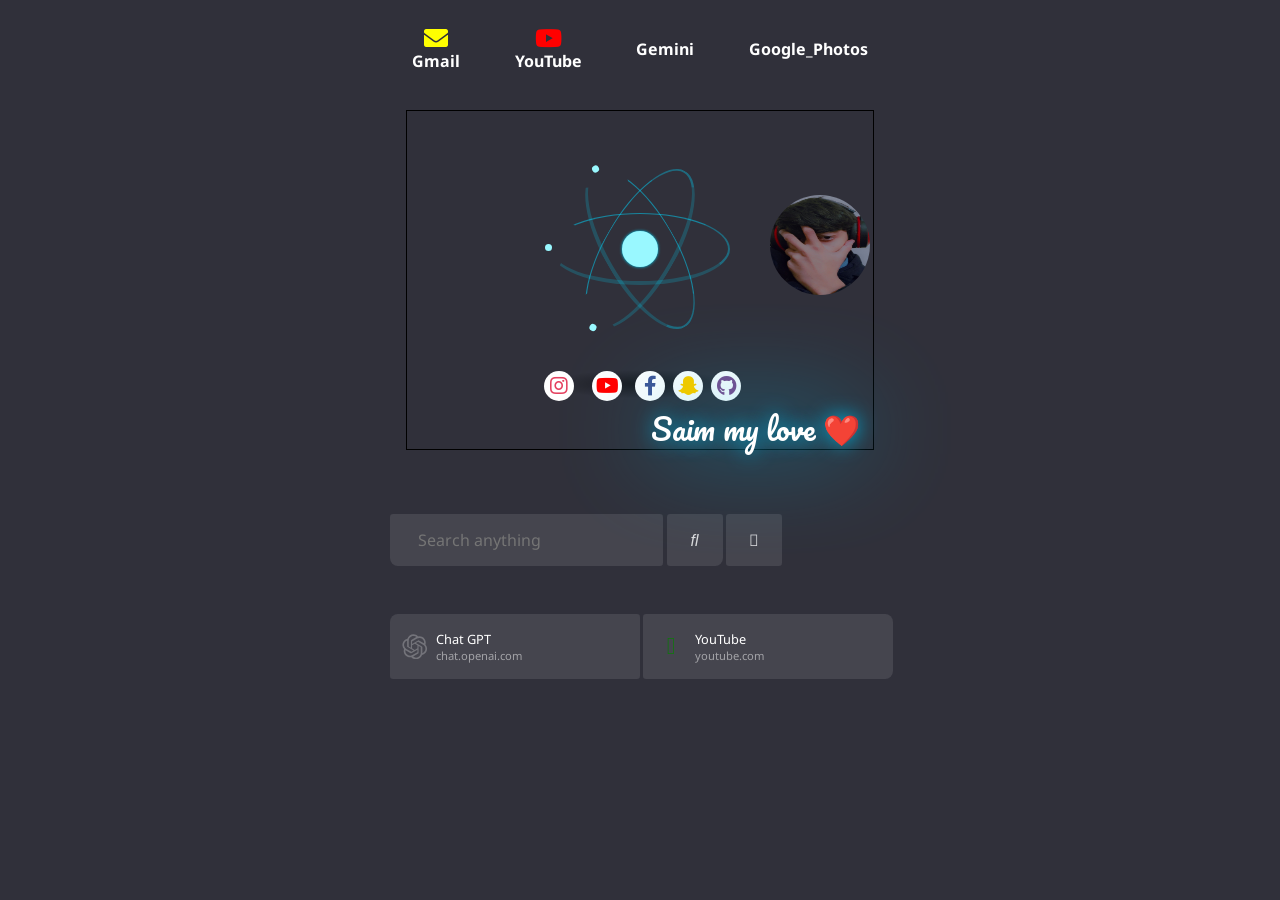
==== commit 68059cd5: "Update index.html" ====
--- a/index.html
+++ b/index.html
@@ -1163,7 +1163,7 @@
         </div>
 
         <a style="display: inline-block;">
-          <h3 class="txt-ne" style=" margin-left: 9%; margin-top: -2%;"ata-text="Developer Rahul"><div id="editable-text" contenteditable="true" >love You Saim janu ❤️</div>
+          <h3 class="txt-ne" style=" margin-left: 9%; margin-top: -2%;"ata-text="Developer Rahul"><div id="editable-text" contenteditable="true" >Saim my love ❤️</div>
           </h3>
         </a>
 
@@ -1346,4 +1346,4 @@
         </script>
     </body>
     </html>
-    +    
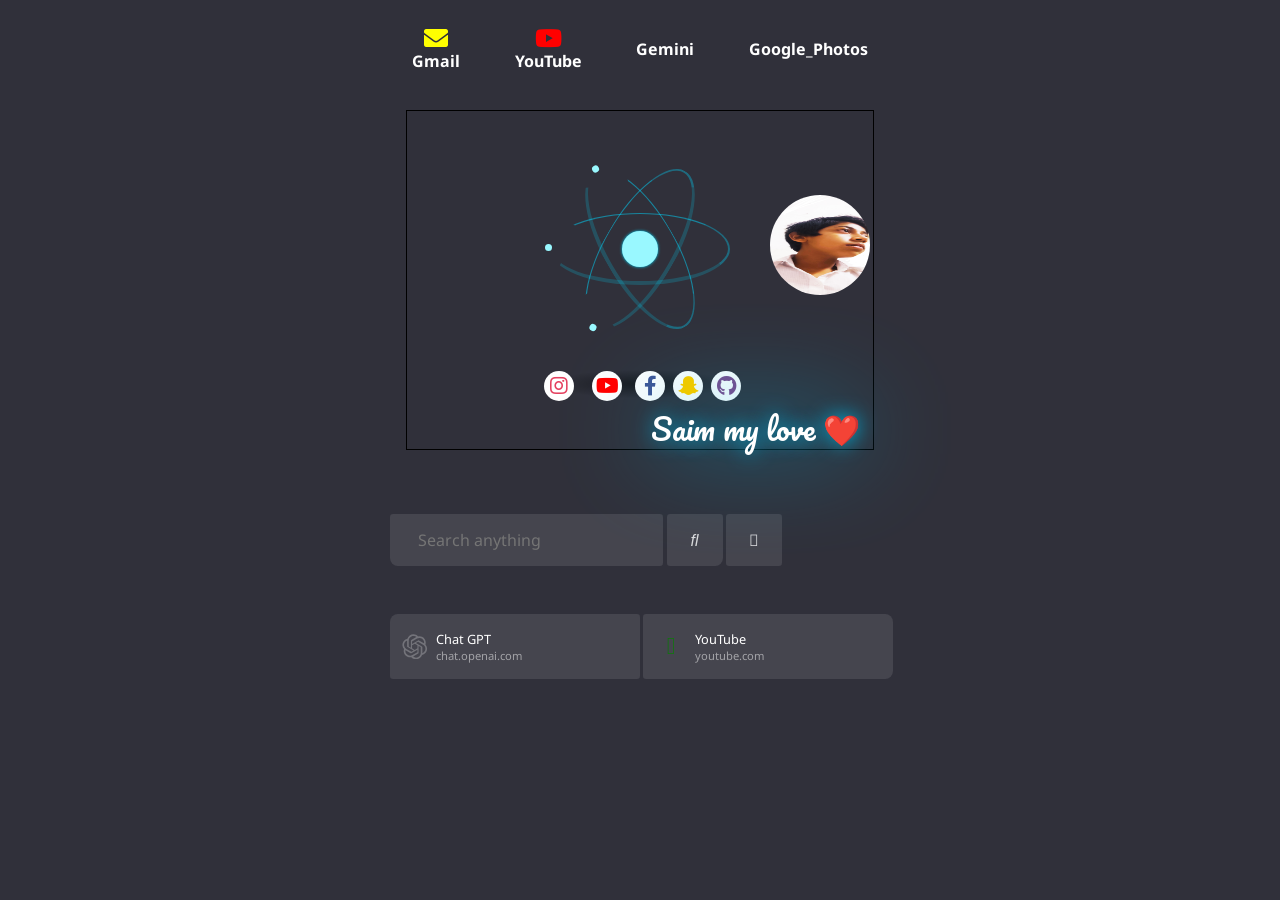
==== commit cbdb73ee: "Update index.html" ====
--- a/index.html
+++ b/index.html
@@ -1130,7 +1130,7 @@
               </div>
           </main></div>
             <div class='child'>  <button type="button" id="user-menu-button" style="margin-right: 4%; margin-top: 1%; margin-bottom: 25%">
-    <img src="DP1.jpg" style="height: 100px; width: 100px;" alt="" />
+    <img src="DP2.jpg" style="height: 100px; width: 100px;" alt="" />
 </button>
 
 
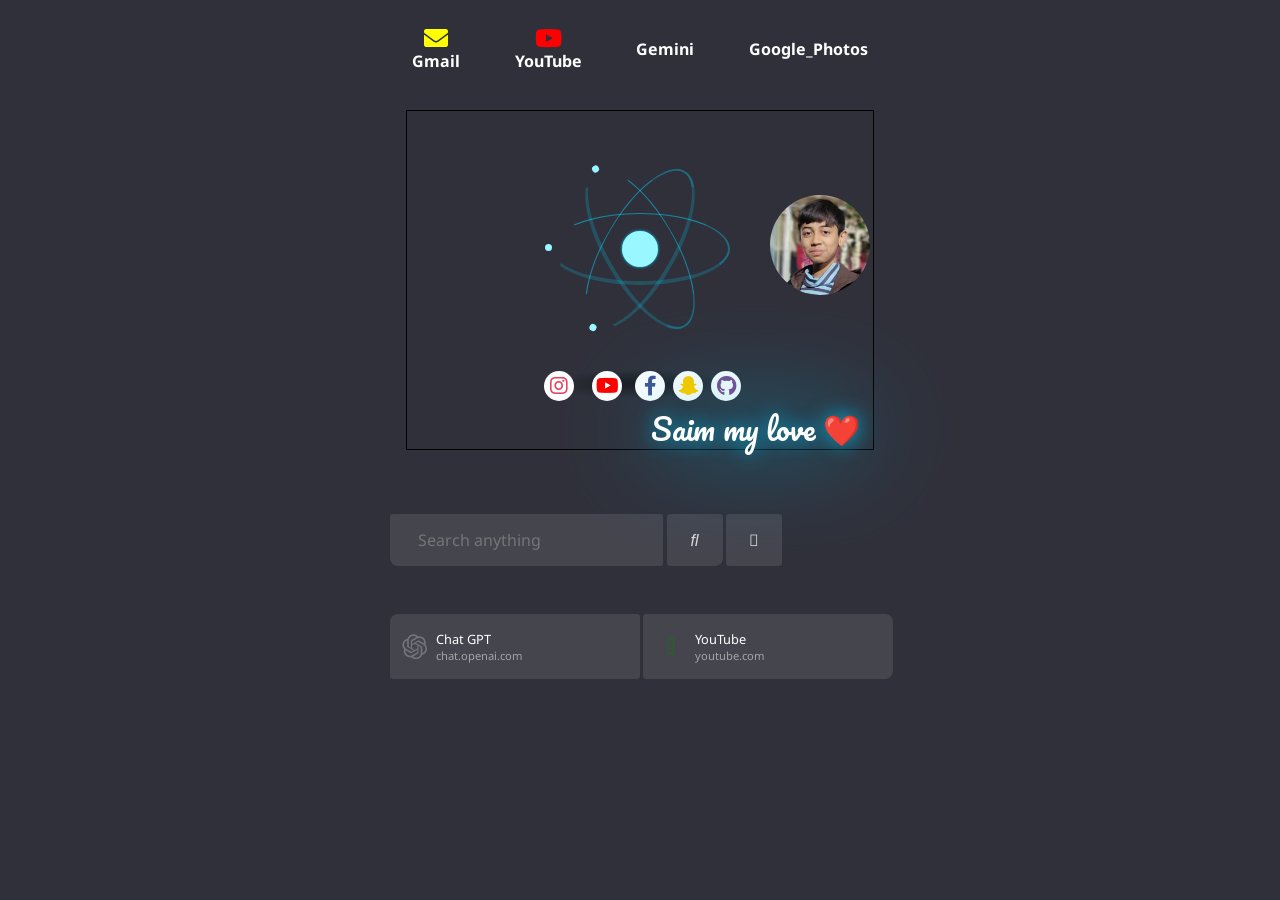
==== commit 7fe2028b: "Update index.html" ====
--- a/index.html
+++ b/index.html
@@ -1130,7 +1130,7 @@
               </div>
           </main></div>
             <div class='child'>  <button type="button" id="user-menu-button" style="margin-right: 4%; margin-top: 1%; margin-bottom: 25%">
-    <img src="DP2.jpg" style="height: 100px; width: 100px;" alt="" />
+    <img src="DP.jpg" style="height: 100px; width: 100px;" alt="" />
 </button>
 
 
